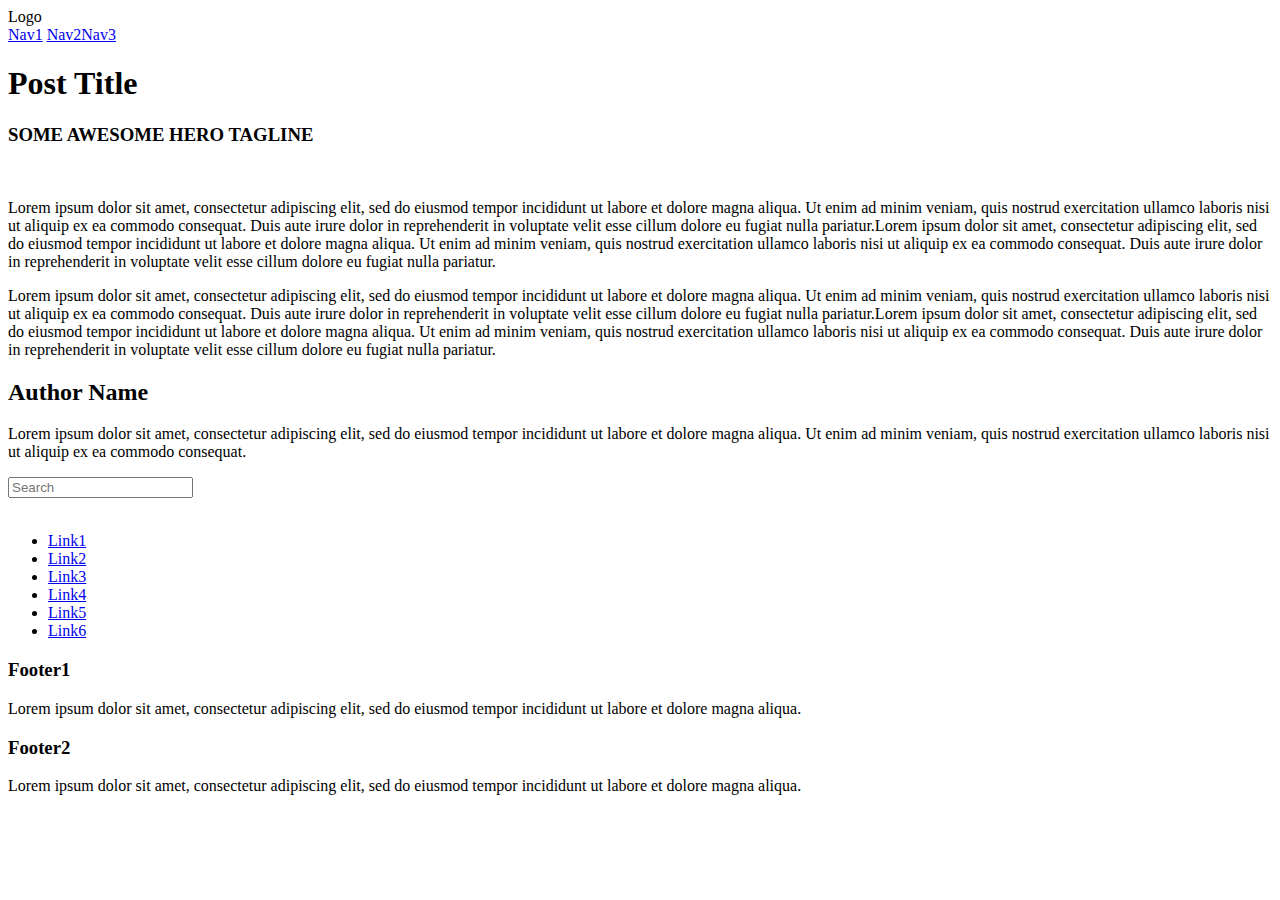
==== index.html @ bf8bd68c "Add files via upload" ====
<!doctype html>
<html>
<head>
<meta charset="utf-8">
<meta name="viewport" content="width=device-width, initial-scale=1">
<title>BlogPost template by Adobe Dreamweaver</title>
<link href="BlogPostAssets/styles/blogPostStyle.css" rel="stylesheet" type="text/css">
<!--The following script tag downloads a font from the Adobe Edge Web Fonts server for use within the web page. We recommend that you do not modify it.--><script>var __adobewebfontsappname__="dreamweaver"</script><script src="http://use.edgefonts.net/montserrat:n4:default;source-sans-pro:n2:default.js" type="text/javascript"></script>
</head>

<body>
<div id="mainwrapper">
  <header> 
    <!--**************************************************************************
    Header starts here. It contains Logo and 3 navigation links. 
    ****************************************************************************-->
    <div id="logo"><!-- <img src="logoImage.png" alt="sample logo"> --><!-- Company Logo text -->Logo</div>
    <nav> <a href="#" title="Link">Nav1</a> <a href="#" title="Link">Nav2</a><a href="#" title="Link">Nav3</a> </nav>
  </header>
  <div id="content">
    <div class="notOnDesktop"> 
      <!-- This search box is displayed only in mobile and tablet laouts and not in desktop layouts -->
     
    </div>
    <section id="mainContent"> 
      <!--************************************************************************
    Main Blog content starts here
    ****************************************************************************-->
      <h1><!-- Blog title -->Post Title</h1>
      <h3><!-- Tagline -->SOME AWESOME HERO TAGLINE</h3>
      <div id="bannerImage"><img src="BlogPostAssets/images/SliderLayerImage.png" alt=""/></div>
      <p>Lorem ipsum dolor sit amet, consectetur adipiscing elit, sed do eiusmod tempor incididunt ut labore et dolore magna aliqua. Ut enim ad minim veniam, quis nostrud exercitation ullamco laboris nisi ut aliquip ex ea commodo consequat. Duis aute irure dolor in reprehenderit in voluptate velit esse cillum dolore eu fugiat nulla pariatur.Lorem ipsum dolor sit amet, consectetur adipiscing elit, sed do eiusmod tempor incididunt ut labore et dolore magna aliqua. Ut enim ad minim veniam, quis nostrud exercitation ullamco laboris nisi ut aliquip ex ea commodo consequat. Duis aute irure dolor in reprehenderit in voluptate velit esse cillum dolore eu fugiat nulla pariatur. </p>
      <p>Lorem ipsum dolor sit amet, consectetur adipiscing elit, sed do eiusmod tempor incididunt ut labore et dolore magna aliqua. Ut enim ad minim veniam, quis nostrud exercitation ullamco laboris nisi ut aliquip ex ea commodo consequat. Duis aute irure dolor in reprehenderit in voluptate velit esse cillum dolore eu fugiat nulla pariatur.Lorem ipsum dolor sit amet, consectetur adipiscing elit, sed do eiusmod tempor incididunt ut labore et dolore magna aliqua. Ut enim ad minim veniam, quis nostrud exercitation ullamco laboris nisi ut aliquip ex ea commodo consequat. Duis aute irure dolor in reprehenderit in voluptate velit esse cillum dolore eu fugiat nulla pariatur. </p>
      <aside id="authorInfo"> 
        <!-- The author information is contained here -->
        <h2>Author Name</h2>
        <p>Lorem ipsum dolor sit amet, consectetur adipiscing elit, sed do eiusmod tempor incididunt ut labore et dolore magna aliqua. Ut enim ad minim veniam, quis nostrud exercitation ullamco laboris nisi ut aliquip ex ea commodo consequat.</p>
      </aside>
    </section>
    <section id="sidebar"> 
      <!--************************************************************************
    Sidebar starts here. It contains a searchbox, sample ad image and 6 links
    ****************************************************************************-->
      <input type="text" placeholder="Search">
      <div id="adimage"><img src="BlogPostAssets/images/300x250.gif" alt=""/></div>
      <nav>
        <ul>
          <li><a href="#" title="Link">Link1</a></li>
          <li><a href="#" title="Link">Link2</a></li>
          <li><a href="#" title="Link">Link3</a></li>
          <li><a href="#" title="Link">Link4</a></li>
          <li><a href="#" title="Link">Link5</a></li>
          <li><a href="#" title="Link">Link6</a></li>
        </ul>
      </nav>
    </section>
    <footer> 
      <!--************************************************************************
    Footer starts here
    ****************************************************************************-->
      <article>
        <h3>Footer1</h3>
        <p>Lorem ipsum dolor sit amet, consectetur adipiscing elit, sed do eiusmod tempor incididunt ut labore et dolore magna aliqua.</p>
      </article>
      <article>
        <h3>Footer2</h3>
        <p>Lorem ipsum dolor sit amet, consectetur adipiscing elit, sed do eiusmod tempor incididunt ut labore et dolore magna aliqua.</p>
      </article>
    </footer>
  </div>
  <div id="footerbar"><!-- Small footerbar at the bottom --></div>
</div>
</body>
</html>
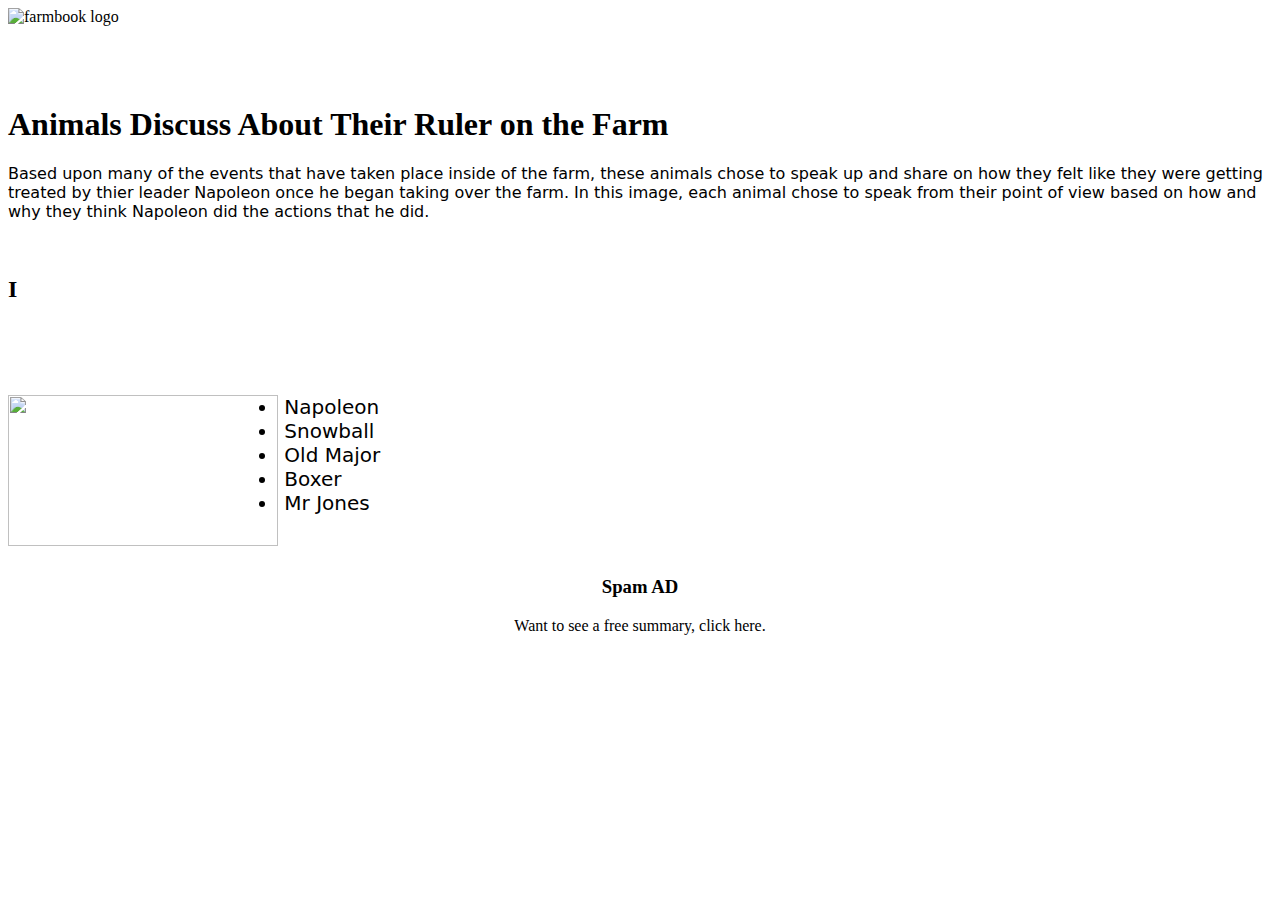
==== commit 9e667c97: "Update index.html" ====
--- a/index.html
+++ b/index.html
@@ -3,20 +3,19 @@
 <head>
 <meta charset="utf-8">
 <meta name="viewport" content="width=device-width, initial-scale=1">
+<meta name="keywords" content="Shohruh Ismatulla Animal Farm, Animal Farm Farmbook">
+<meta name="description" content="See the latest Farmbook Posts made by these animals.">
 <title>BlogPost template by Adobe Dreamweaver</title>
-<link href="BlogPostAssets/styles/blogPostStyle.css" rel="stylesheet" type="text/css">
+
+<link href="Unnamed Site 2/design.css" rel="stylesheet" type="text/css">
 <!--The following script tag downloads a font from the Adobe Edge Web Fonts server for use within the web page. We recommend that you do not modify it.--><script>var __adobewebfontsappname__="dreamweaver"</script><script src="http://use.edgefonts.net/montserrat:n4:default;source-sans-pro:n2:default.js" type="text/javascript"></script>
 </head>
 
 <body>
 <div id="mainwrapper">
-  <header> 
-    <!--**************************************************************************
-    Header starts here. It contains Logo and 3 navigation links. 
-    ****************************************************************************-->
-    <div id="logo"><!-- <img src="logoImage.png" alt="sample logo"> --><!-- Company Logo text -->Logo</div>
-    <nav> <a href="#" title="Link">Nav1</a> <a href="#" title="Link">Nav2</a><a href="#" title="Link">Nav3</a> </nav>
-  </header>
+	
+    <img src="Unnamed Site 2/farmbook.png" alt="farmbook logo" id="farmlogo"/>
+  	
   <div id="content">
     <div class="notOnDesktop"> 
       <!-- This search box is displayed only in mobile and tablet laouts and not in desktop layouts -->
@@ -26,31 +25,33 @@
       <!--************************************************************************
     Main Blog content starts here
     ****************************************************************************-->
-      <h1><!-- Blog title -->Post Title</h1>
-      <h3><!-- Tagline -->SOME AWESOME HERO TAGLINE</h3>
-      <div id="bannerImage"><img src="BlogPostAssets/images/SliderLayerImage.png" alt=""/></div>
-      <p>Lorem ipsum dolor sit amet, consectetur adipiscing elit, sed do eiusmod tempor incididunt ut labore et dolore magna aliqua. Ut enim ad minim veniam, quis nostrud exercitation ullamco laboris nisi ut aliquip ex ea commodo consequat. Duis aute irure dolor in reprehenderit in voluptate velit esse cillum dolore eu fugiat nulla pariatur.Lorem ipsum dolor sit amet, consectetur adipiscing elit, sed do eiusmod tempor incididunt ut labore et dolore magna aliqua. Ut enim ad minim veniam, quis nostrud exercitation ullamco laboris nisi ut aliquip ex ea commodo consequat. Duis aute irure dolor in reprehenderit in voluptate velit esse cillum dolore eu fugiat nulla pariatur. </p>
-      <p>Lorem ipsum dolor sit amet, consectetur adipiscing elit, sed do eiusmod tempor incididunt ut labore et dolore magna aliqua. Ut enim ad minim veniam, quis nostrud exercitation ullamco laboris nisi ut aliquip ex ea commodo consequat. Duis aute irure dolor in reprehenderit in voluptate velit esse cillum dolore eu fugiat nulla pariatur.Lorem ipsum dolor sit amet, consectetur adipiscing elit, sed do eiusmod tempor incididunt ut labore et dolore magna aliqua. Ut enim ad minim veniam, quis nostrud exercitation ullamco laboris nisi ut aliquip ex ea commodo consequat. Duis aute irure dolor in reprehenderit in voluptate velit esse cillum dolore eu fugiat nulla pariatur. </p>
-      <aside id="authorInfo"> 
+      <h1>&nbsp;</h1>
+      <h1>
+        <!-- Blog title -->
+        Animals Discuss About Their Ruler on the Farm</h1>
+<p style="font-family: Segoe, 'Segoe UI', 'DejaVu Sans', 'Trebuchet MS', Verdana, sans-serif">Based upon many of the events that have taken place inside of the farm, these animals chose to speak up and share on how they felt like they were getting treated by thier leader Napoleon once he began taking over the farm. In this image, each animal chose to speak from their point of view based on how and why they think Napoleon did the actions that he did.</p>
+      
+      <p style="font-family: Segoe, 'Segoe UI', 'DejaVu Sans', 'Trebuchet MS', Verdana, sans-serif">&nbsp;</p>
+<aside backgroundColor="000000" id="authorInfo"> 
         <!-- The author information is contained here -->
-        <h2>Author Name</h2>
-        <p>Lorem ipsum dolor sit amet, consectetur adipiscing elit, sed do eiusmod tempor incididunt ut labore et dolore magna aliqua. Ut enim ad minim veniam, quis nostrud exercitation ullamco laboris nisi ut aliquip ex ea commodo consequat.</p>
-      </aside>
+        <h2>I<span style="color: #FFFFFF">Information Gathered</span></h2>
+        <p style="color: #FFFFFF">As we were doing our job, we ended up giving an interview of four different animals on the farm as well as Napoleon himself as he was talking about his actions and why he did them.</p>
+        <p style="color: #FFFFFF">&nbsp;</p>
+</aside>
     </section>
     <section id="sidebar"> 
       <!--************************************************************************
     Sidebar starts here. It contains a searchbox, sample ad image and 6 links
     ****************************************************************************-->
-      <input type="text" placeholder="Search">
-      <div id="adimage"><img src="BlogPostAssets/images/300x250.gif" alt=""/></div>
-      <nav>
-        <ul>
-          <li><a href="#" title="Link">Link1</a></li>
-          <li><a href="#" title="Link">Link2</a></li>
-          <li><a href="#" title="Link">Link3</a></li>
-          <li><a href="#" title="Link">Link4</a></li>
-          <li><a href="#" title="Link">Link5</a></li>
-          <li><a href="#" title="Link">Link6</a></li>
+      <img src="Unnamed Site 2/download.jfif" alt="" width="270" style="float: left" height="151"/>
+      <div height = "300px" id="pig"></div>
+      <nav height = "300px">
+        <ul style="padding: 10px, 10px, 0px, 0px; font-size: 20px; text-align: left" height = "300px">
+          <li><a style="text-decoration: none; color: #000000; font-family: Segoe, 'Segoe UI', 'DejaVu Sans', 'Trebuchet MS', Verdana, sans-serif;" href="#" title="Link">&nbsp;Napoleon</a></li>
+          <li><a style="text-decoration: none; color: #000000; font-family: Segoe, 'Segoe UI', 'DejaVu Sans', 'Trebuchet MS', Verdana, sans-serif;" href="#" title="Link" >&nbsp;Snowball</a></li>
+          <li><a style="text-decoration: none; color: #000000; font-family: Segoe, 'Segoe UI', 'DejaVu Sans', 'Trebuchet MS', Verdana, sans-serif; text-align: center;" href="#" title="Link" >&nbsp;Old Major</a></li>
+          <li><a style="text-decoration: none; color: #000000; font-family: Segoe, 'Segoe UI', 'DejaVu Sans', 'Trebuchet MS', Verdana, sans-serif;" href="#" title="Link" >&nbsp;Boxer</a></li>
+          <li><span style="text-align: left"><a style="text-decoration: none; color: #000000; font-family: Segoe, 'Segoe UI', 'DejaVu Sans', 'Trebuchet MS', Verdana, sans-serif;" href="#" title="Link" >&nbsp;Mr Jones</a></span> </li>
         </ul>
       </nav>
     </section>
@@ -58,14 +59,12 @@
       <!--************************************************************************
     Footer starts here
     ****************************************************************************-->
-      <article>
-        <h3>Footer1</h3>
-        <p>Lorem ipsum dolor sit amet, consectetur adipiscing elit, sed do eiusmod tempor incididunt ut labore et dolore magna aliqua.</p>
+       <article paddingLeft="20px" width="500px" background-color="#dddddd">
+        <h3 width="500px">&nbsp;</h3>
+		  <h3 width="500px" style="text-align: center">Spam AD</h3>
+        <p style="text-align: center" >Want to see a free summary, <span href="#">click here.</span></p>
       </article>
-      <article>
-        <h3>Footer2</h3>
-        <p>Lorem ipsum dolor sit amet, consectetur adipiscing elit, sed do eiusmod tempor incididunt ut labore et dolore magna aliqua.</p>
-      </article>
+      
     </footer>
   </div>
   <div id="footerbar"><!-- Small footerbar at the bottom --></div>
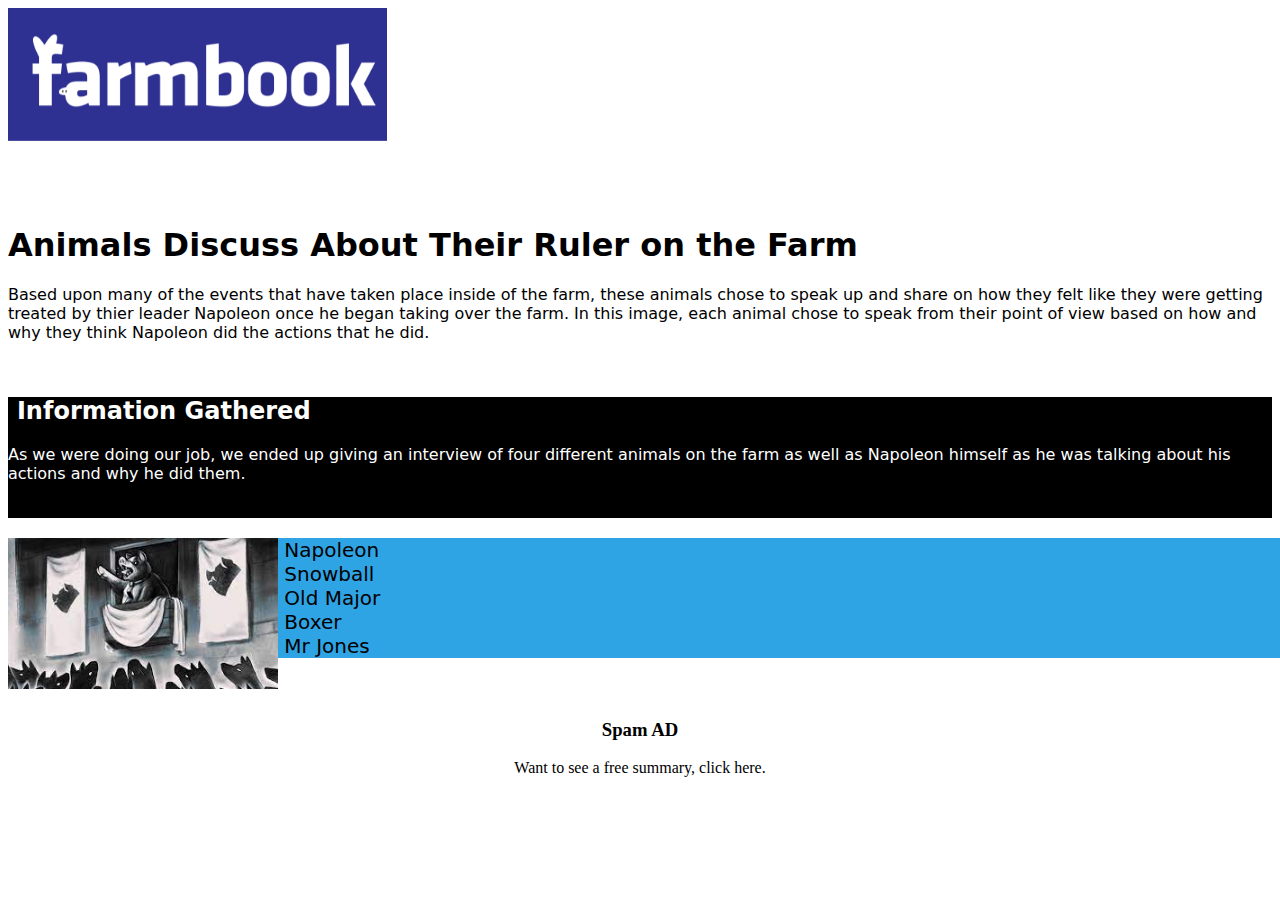
==== commit c6ad4d24: "Add files via upload" ====
--- a/index.html
+++ b/index.html
@@ -7,14 +7,14 @@
 <meta name="description" content="See the latest Farmbook Posts made by these animals.">
 <title>BlogPost template by Adobe Dreamweaver</title>
 
-<link href="Unnamed Site 2/design.css" rel="stylesheet" type="text/css">
+<link href="design.css" rel="stylesheet" type="text/css">
 <!--The following script tag downloads a font from the Adobe Edge Web Fonts server for use within the web page. We recommend that you do not modify it.--><script>var __adobewebfontsappname__="dreamweaver"</script><script src="http://use.edgefonts.net/montserrat:n4:default;source-sans-pro:n2:default.js" type="text/javascript"></script>
 </head>
 
 <body>
 <div id="mainwrapper">
 	
-    <img src="Unnamed Site 2/farmbook.png" alt="farmbook logo" id="farmlogo"/>
+    <img src="farmbook.png" alt="farmbook logo" id="farmlogo"/>
   	
   <div id="content">
     <div class="notOnDesktop"> 
@@ -28,7 +28,7 @@
       <h1>&nbsp;</h1>
       <h1>
         <!-- Blog title -->
-        Animals Discuss About Their Ruler on the Farm</h1>
+        <span style="font-family: Segoe, 'Segoe UI', 'DejaVu Sans', 'Trebuchet MS', Verdana, sans-serif; text-align: center;">Animals Discuss About Their Ruler on the Farm</span></h1>
 <p style="font-family: Segoe, 'Segoe UI', 'DejaVu Sans', 'Trebuchet MS', Verdana, sans-serif">Based upon many of the events that have taken place inside of the farm, these animals chose to speak up and share on how they felt like they were getting treated by thier leader Napoleon once he began taking over the farm. In this image, each animal chose to speak from their point of view based on how and why they think Napoleon did the actions that he did.</p>
       
       <p style="font-family: Segoe, 'Segoe UI', 'DejaVu Sans', 'Trebuchet MS', Verdana, sans-serif">&nbsp;</p>
@@ -43,10 +43,10 @@
       <!--************************************************************************
     Sidebar starts here. It contains a searchbox, sample ad image and 6 links
     ****************************************************************************-->
-      <img src="Unnamed Site 2/download.jfif" alt="" width="270" style="float: left" height="151"/>
+      <img src="download.jfif" alt="" width="270" style="float: left" height="151"/>
       <div height = "300px" id="pig"></div>
       <nav height = "300px">
-        <ul style="padding: 10px, 10px, 0px, 0px; font-size: 20px; text-align: left" height = "300px">
+        <ul style="padding: 10px, 10px, 0px, 0px; list-style: none; font-size: 20px; text-align: left" height = "300px">
           <li><a style="text-decoration: none; color: #000000; font-family: Segoe, 'Segoe UI', 'DejaVu Sans', 'Trebuchet MS', Verdana, sans-serif;" href="#" title="Link">&nbsp;Napoleon</a></li>
           <li><a style="text-decoration: none; color: #000000; font-family: Segoe, 'Segoe UI', 'DejaVu Sans', 'Trebuchet MS', Verdana, sans-serif;" href="#" title="Link" >&nbsp;Snowball</a></li>
           <li><a style="text-decoration: none; color: #000000; font-family: Segoe, 'Segoe UI', 'DejaVu Sans', 'Trebuchet MS', Verdana, sans-serif; text-align: center;" href="#" title="Link" >&nbsp;Old Major</a></li>
--- a/design.css
+++ b/design.css
@@ -0,0 +1,87 @@
+@charset "utf-8";
+#sidebar {
+	
+	background-color: #2FA4E5;
+	height: 140%;
+	
+}
+
+/* CSS Document */
+
+
+@media screen and (max-width:769px){
+	
+	#farmlogo{
+    width: 100%;
+    height: 100%;
+    font-size: 14px;
+		
+	}
+	#logobox{
+		
+		display: none;
+		
+	}
+	#adImage{
+		
+		height: 95%;
+		background-color: #4376FF;
+	}
+	#pig{
+		
+		float:left;	
+		
+	}
+	arcticle{
+		
+	padding-left:20px;
+	margin:auto;
+		
+	}
+}
+@media screen and (min-width:770px){
+	
+	#farmlogo{
+    width: 30%;
+    height: 30%;
+    font-size: 14px;
+	position:sticky;
+	top:0;
+		
+	}
+	#logobox{
+		
+	display:block;
+	margin:auto;
+		
+	}
+	#sidebar{
+		
+		width:110%;
+		
+	}
+}
+
+#pig{
+    position: sticky;	
+	top:20px;
+	
+	
+}
+h1{
+    font-family: Segoe, "Segoe UI", "DejaVu Sans", "Trebuchet MS", Verdana, sans-serif;
+	
+}
+#authorInfo{
+    background-color: #000000;
+    font-family: "Lucida Grande", "Lucida Sans Unicode", "Lucida Sans", "DejaVu Sans", Verdana, sans-serif;
+	
+	
+}
+ul {
+    list-style: none;
+    text-decoration: none;
+    text-decoration-color: black;
+    color: #000000;
+	padding-left: 20;
+}
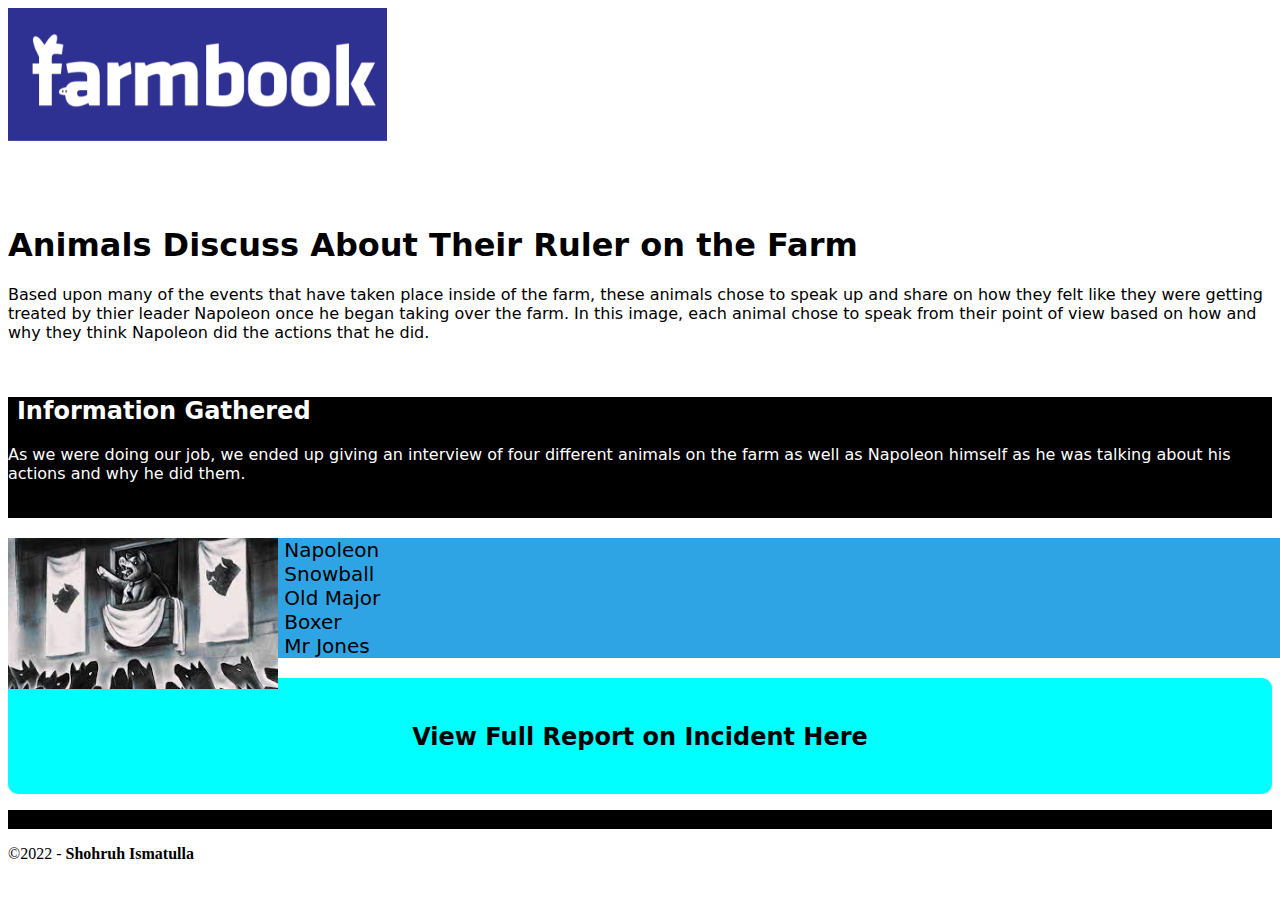
==== commit d57a353f: "Add files via upload" ====
--- a/index.html
+++ b/index.html
@@ -5,7 +5,7 @@
 <meta name="viewport" content="width=device-width, initial-scale=1">
 <meta name="keywords" content="Shohruh Ismatulla Animal Farm, Animal Farm Farmbook">
 <meta name="description" content="See the latest Farmbook Posts made by these animals.">
-<title>BlogPost template by Adobe Dreamweaver</title>
+<title>Animal Farm Farmbook</title>
 
 <link href="design.css" rel="stylesheet" type="text/css">
 <!--The following script tag downloads a font from the Adobe Edge Web Fonts server for use within the web page. We recommend that you do not modify it.--><script>var __adobewebfontsappname__="dreamweaver"</script><script src="http://use.edgefonts.net/montserrat:n4:default;source-sans-pro:n2:default.js" type="text/javascript"></script>
@@ -47,11 +47,11 @@
       <div height = "300px" id="pig"></div>
       <nav height = "300px">
         <ul style="padding: 10px, 10px, 0px, 0px; list-style: none; font-size: 20px; text-align: left" height = "300px">
-          <li><a style="text-decoration: none; color: #000000; font-family: Segoe, 'Segoe UI', 'DejaVu Sans', 'Trebuchet MS', Verdana, sans-serif;" href="#" title="Link">&nbsp;Napoleon</a></li>
-          <li><a style="text-decoration: none; color: #000000; font-family: Segoe, 'Segoe UI', 'DejaVu Sans', 'Trebuchet MS', Verdana, sans-serif;" href="#" title="Link" >&nbsp;Snowball</a></li>
-          <li><a style="text-decoration: none; color: #000000; font-family: Segoe, 'Segoe UI', 'DejaVu Sans', 'Trebuchet MS', Verdana, sans-serif; text-align: center;" href="#" title="Link" >&nbsp;Old Major</a></li>
-          <li><a style="text-decoration: none; color: #000000; font-family: Segoe, 'Segoe UI', 'DejaVu Sans', 'Trebuchet MS', Verdana, sans-serif;" href="#" title="Link" >&nbsp;Boxer</a></li>
-          <li><span style="text-align: left"><a style="text-decoration: none; color: #000000; font-family: Segoe, 'Segoe UI', 'DejaVu Sans', 'Trebuchet MS', Verdana, sans-serif;" href="#" title="Link" >&nbsp;Mr Jones</a></span> </li>
+          <li><a style="text-decoration: none; color: #000000; font-family: Segoe, 'Segoe UI', 'DejaVu Sans', 'Trebuchet MS', Verdana, sans-serif;" href="napoleon.html" title="Link">&nbsp;Napoleon</a></li>
+          <li><a style="text-decoration: none; color: #000000; font-family: Segoe, 'Segoe UI', 'DejaVu Sans', 'Trebuchet MS', Verdana, sans-serif;" href="snowball.html" title="Link" >&nbsp;Snowball</a></li>
+          <li><a style="text-decoration: none; color: #000000; font-family: Segoe, 'Segoe UI', 'DejaVu Sans', 'Trebuchet MS', Verdana, sans-serif; text-align: center;" href="oldmajor.html" title="Link" >&nbsp;Old Major</a></li>
+          <li><a style="text-decoration: none; color: #000000; font-family: Segoe, 'Segoe UI', 'DejaVu Sans', 'Trebuchet MS', Verdana, sans-serif;" href="boxer.html" title="Link" >&nbsp;Boxer</a></li>
+          <li><span style="text-align: left"><a style="text-decoration: none; color: #000000; font-family: Segoe, 'Segoe UI', 'DejaVu Sans', 'Trebuchet MS', Verdana, sans-serif;" href="mrjones.html" title="Link" >&nbsp;Mr Jones</a></span> </li>
         </ul>
       </nav>
     </section>
@@ -59,15 +59,18 @@
       <!--************************************************************************
     Footer starts here
     ****************************************************************************-->
-       <article paddingLeft="20px" width="500px" background-color="#dddddd">
-        <h3 width="500px">&nbsp;</h3>
-		  <h3 width="500px" style="text-align: center">Spam AD</h3>
-        <p style="text-align: center" >Want to see a free summary, <span href="#">click here.</span></p>
+      <article id="report" paddingLeft="20px" width="500px" background-color="#000000">
+        <h3 style="font-family: Segoe, 'Segoe UI', 'DejaVu Sans', 'Trebuchet MS', Verdana, sans-serif" width="500px">&nbsp;</h3>
+        <h3 width="500px" style="text-align: center; font-family: Segoe, 'Segoe UI', 'DejaVu Sans', 'Trebuchet MS', Verdana, sans-serif; font-size: 24px;"><a href="animalfarm.pdf" style="text-decoration: none; color: black;">View Full Report on Incident Here</a></h3>
+        
       </article>
       
     </footer>
   </div>
-  <div id="footerbar"><!-- Small footerbar at the bottom --></div>
+	<p style="text-decoration: none; color: white; background-color: black;"><a style="text-decoration: none; color: white; font-weight: bold; font-family: Segoe, 'Segoe UI', 'DejaVu Sans', 'Trebuchet MS', Verdana, sans-serif;" href="index.html">&nbsp;</a> <span style="font-family: Segoe, 'Segoe UI', 'DejaVu Sans', 'Trebuchet MS', Verdana, sans-serif"></span></p>
+  <footer class="secondary_header footer">
+    <div class="copyright">&copy;2022 - <strong>Shohruh Ismatulla</strong></div>
+  </footer>
 </div>
 </body>
 </html>
--- a/design.css
+++ b/design.css
@@ -1,8 +1,8 @@
 @charset "utf-8";
 #sidebar {
-	
-	background-color: #2FA4E5;
-	height: 140%;
+    background-color: #2FA4E5;
+    height: 140%;
+    text-align: right;
 	
 }
 
@@ -84,4 +84,27 @@
     text-decoration-color: black;
     color: #000000;
 	padding-left: 20;
+	padding-bottom: 0px;
 }
+header{
+	
+	margin:auto;
+	
+}
+.title{
+	
+	text-align: center;
+	
+}
+#ad{
+	text-align: center;
+	width: 150px;
+	background-color:#235AED;
+}
+#report {
+    width: 100%;
+    padding-bottom: 19px;
+    border-radius: 10px;
+    margin: auto;
+    background-color: aqua;
+}
